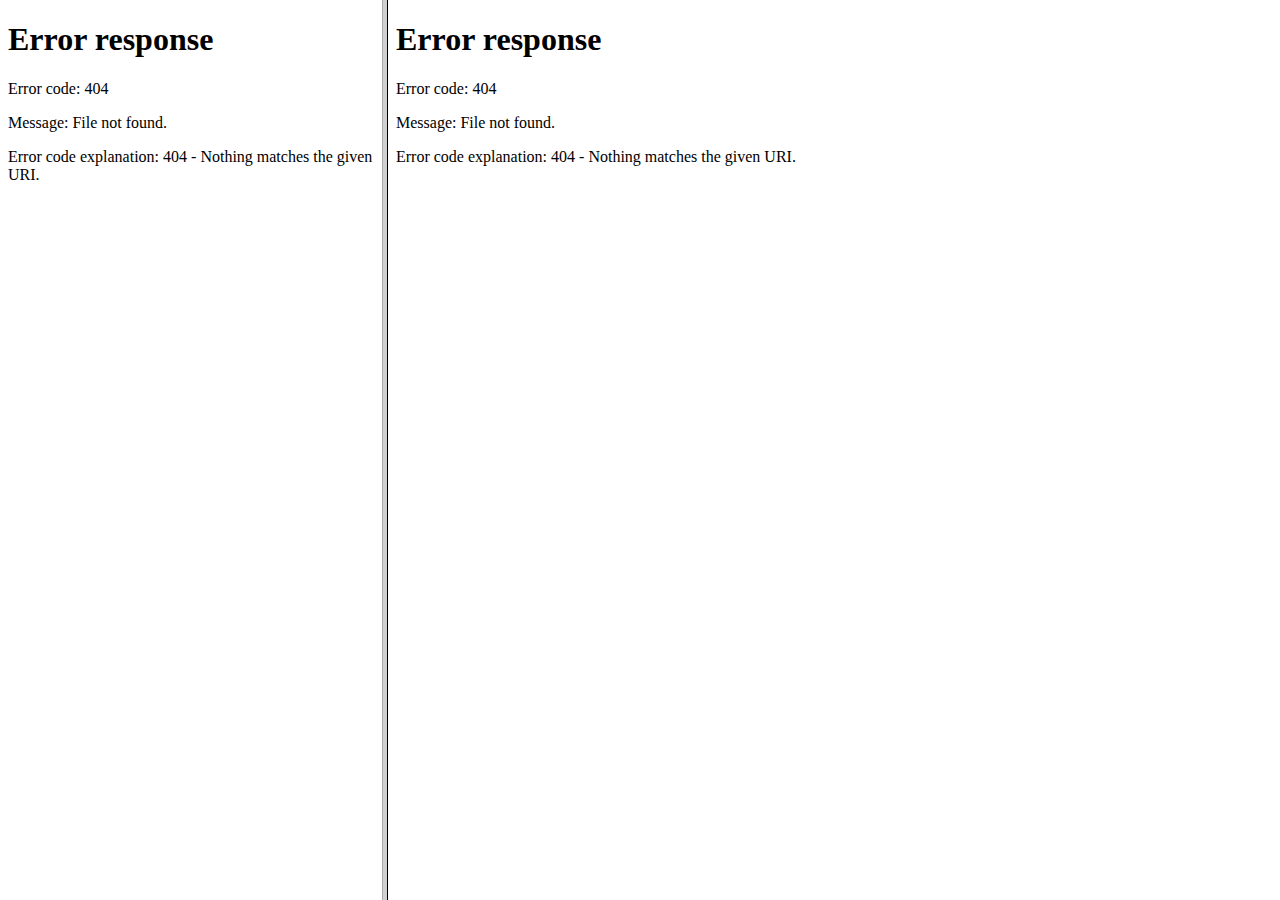
==== index.html @ 8181f7e3 "Add files via upload" ====
<!DOCTYPE html>
<html>
<head>
    <link rel="stylesheet" href="style.css">
</head>
<frameset cols="30%, 70%">
    <frame name="carList" src="/htmldemo/car/list.html">
    <frame name="carDetails" src="/htmldemo/car/Ferrari.html">
</frameset>
</html>
---- style.css ----
p,a
{
font-size:20px;
line-height:24px;
text-align:justify;
text-decoration:none;
}

ul
{
list-style-type:none;
}
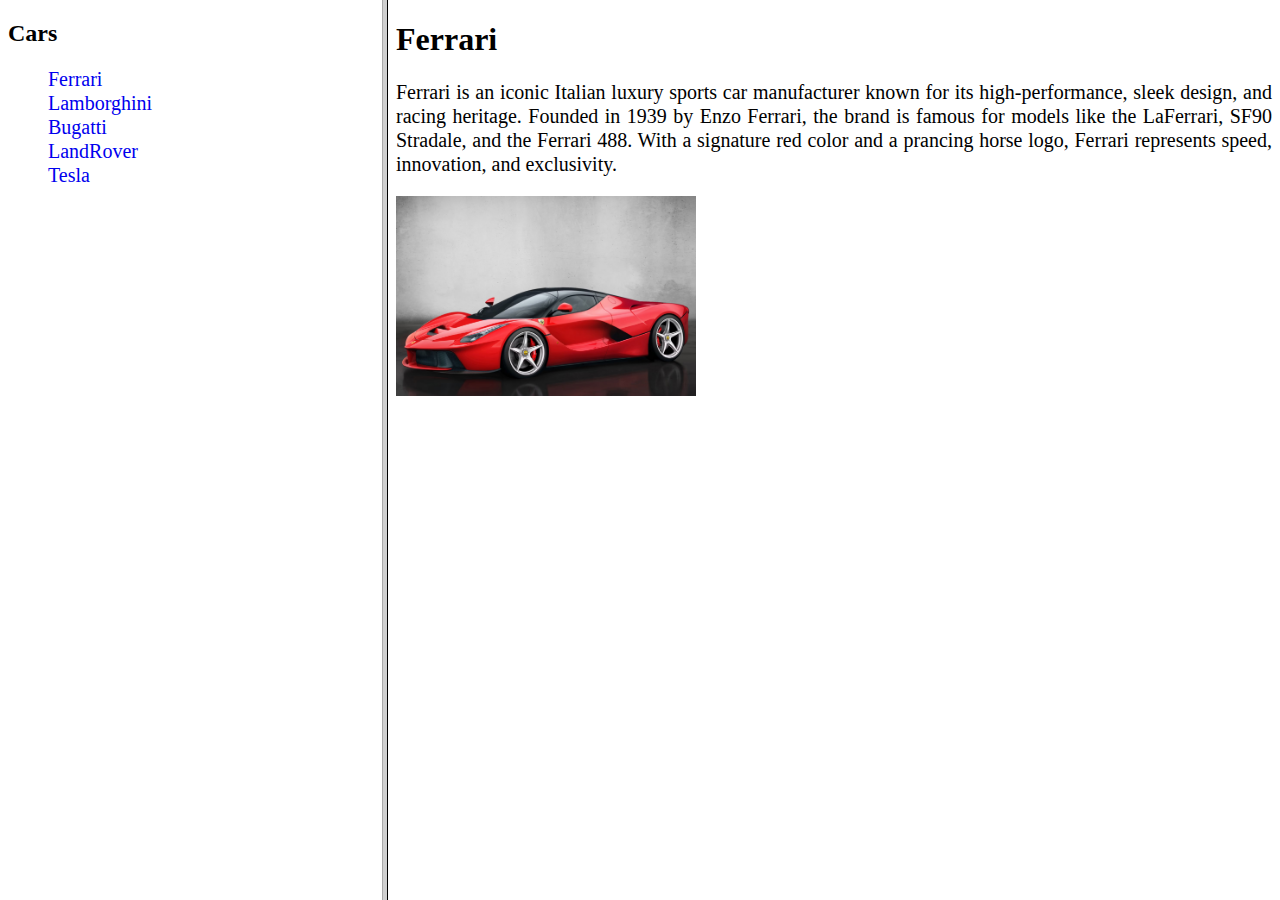
==== commit 3e5959e2: "Update index.html" ====
--- a/index.html
+++ b/index.html
@@ -4,7 +4,7 @@
     <link rel="stylesheet" href="style.css">
 </head>
 <frameset cols="30%, 70%">
-    <frame name="carList" src="/htmldemo/car/list.html">
-    <frame name="carDetails" src="/htmldemo/car/Ferrari.html">
+    <frame name="carList" src="list.html">
+    <frame name="carDetails" src="Ferrari.html">
 </frameset>
 </html>
